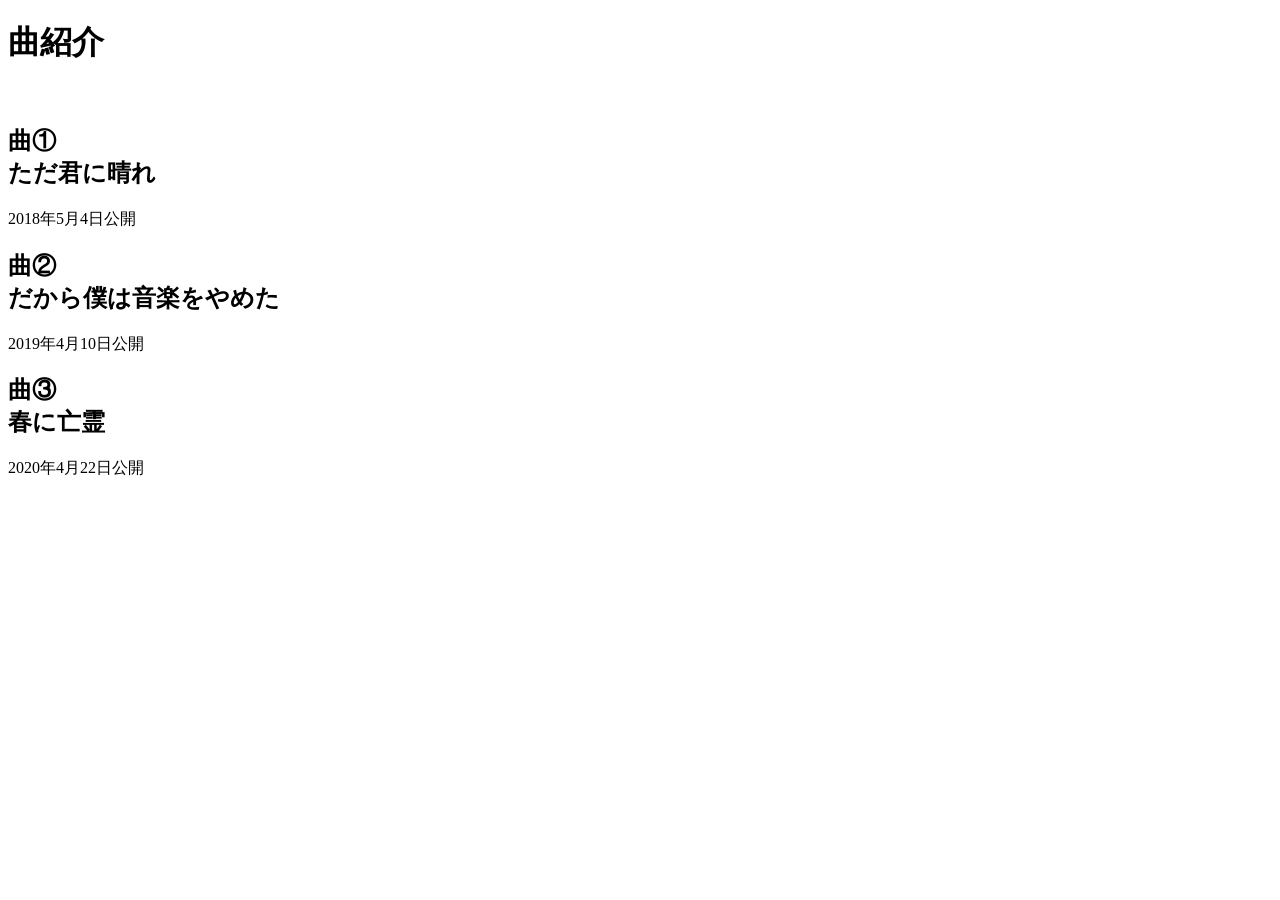
==== index.html @ c4e63234 "Create index.html" ====
<!DOCTYPE html>
<html lang="en">
<head>
    <meta charset="UTF-8">
    <title>Document</title>
</head>
<body>
    
    <h1>
        曲紹介
    </h1>

    <br>

    <h2>
        曲①
    <br>
        ただ君に晴れ
    </h2>
    <p>
        2018年5月4日公開
    </p>

    <h2>
        曲②
    <br>
        だから僕は音楽をやめた
    </h2>
    <p>
        2019年4月10日公開
    </p>

    <h2>
        曲③
    <br>
        春に亡霊
    </h2>
    <p>
        2020年4月22日公開
    </p>

</body>
</html>
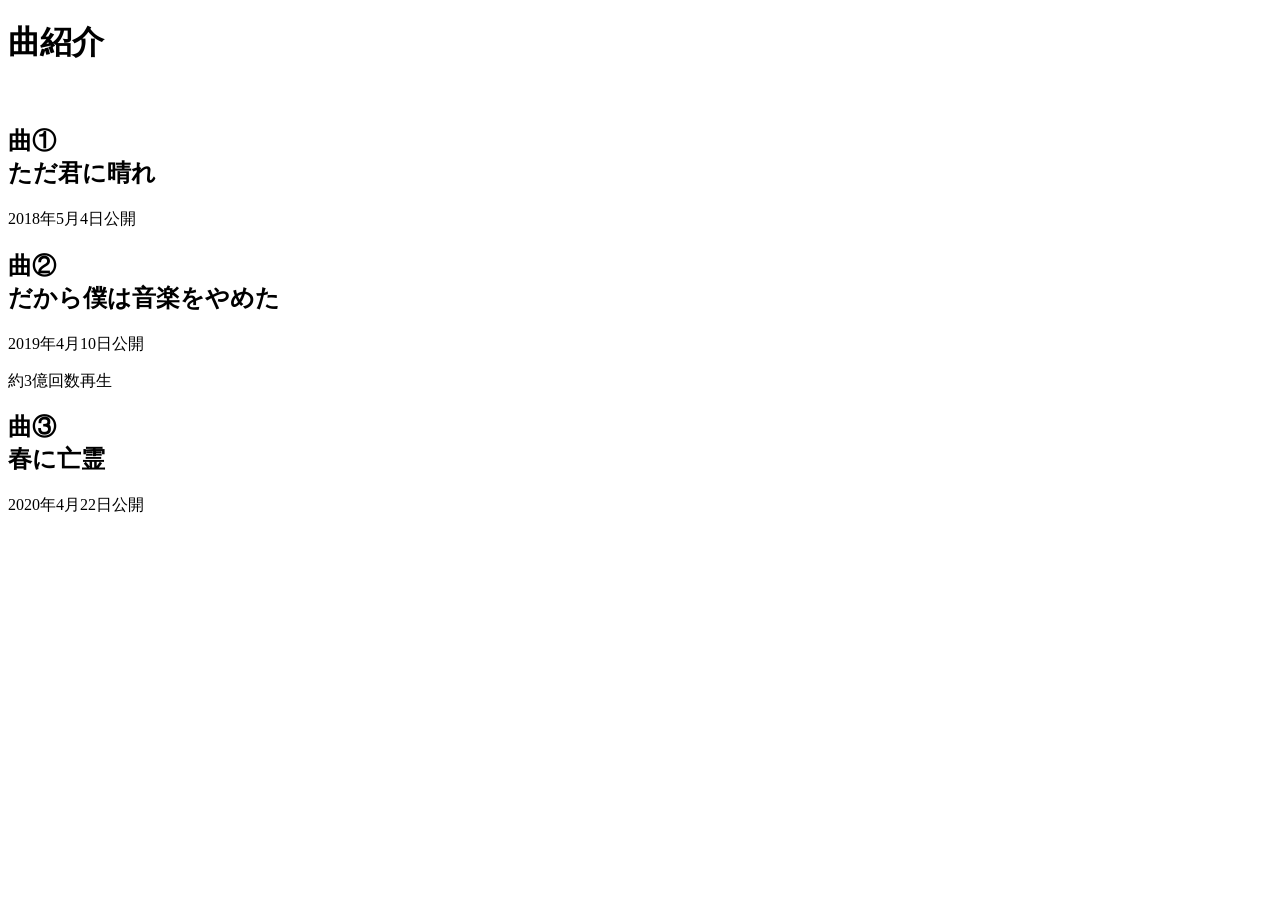
==== commit 67d163ba: "Update index.html" ====
--- a/index.html
+++ b/index.html
@@ -29,6 +29,9 @@
     <p>
         2019年4月10日公開
     </p>
+    <p>
+        約3億回数再生
+    </p>
 
     <h2>
         曲③
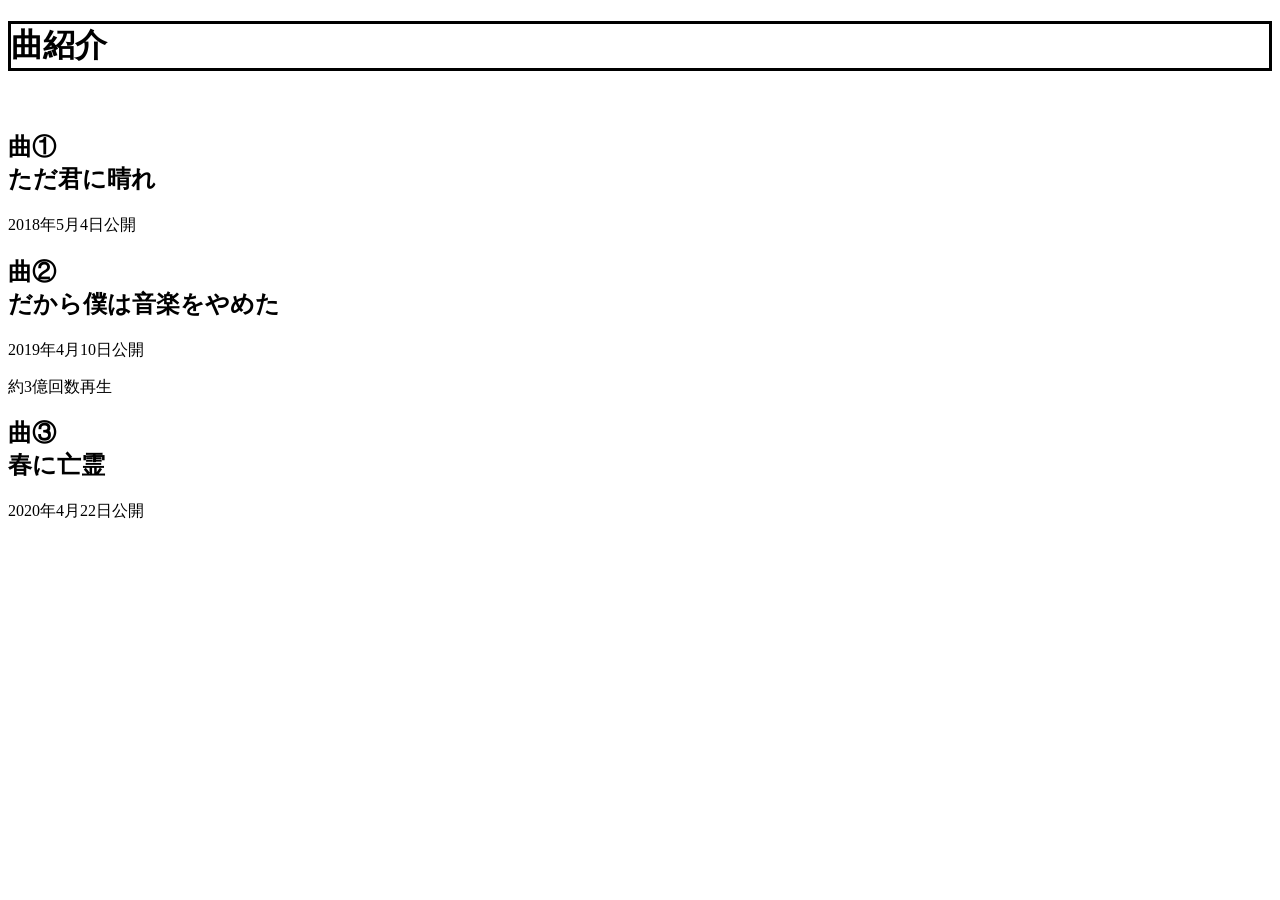
==== commit e0b1f375: "cssの追加②" ====
--- a/index.html
+++ b/index.html
@@ -1,6 +1,7 @@
 <!DOCTYPE html>
-<html lang="en">
+<html lang="ja">
 <head>
+    <link rel="stylesheet" type="text/css" href="..\css\\index.css">
     <meta charset="UTF-8">
     <title>Document</title>
 </head>
